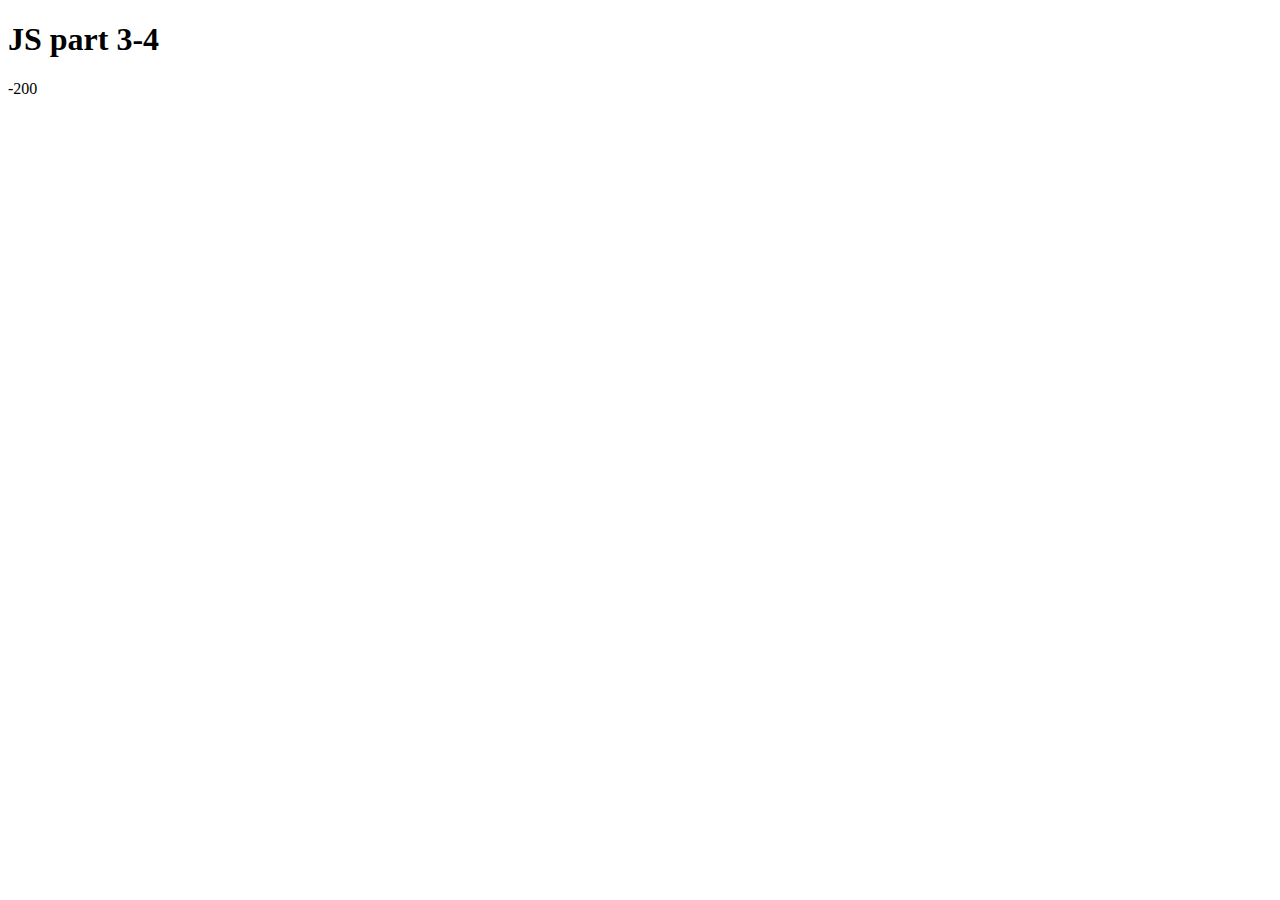
==== jspart3-4.html @ 3aa301a3 "new repo" ====
<!DOCTYPE html>
<html lang="en">
<head>
    <meta charset="UTF-8">
    <meta name="viewport" content="width=device-width, initial-scale=1.0">
    <title>JS part 3</title>
</head>
<body>
    <div>
        <h1>JS part 3-4</h1>
    </div>
</body>
</html>
<script src="jspart3-4.js"></script>
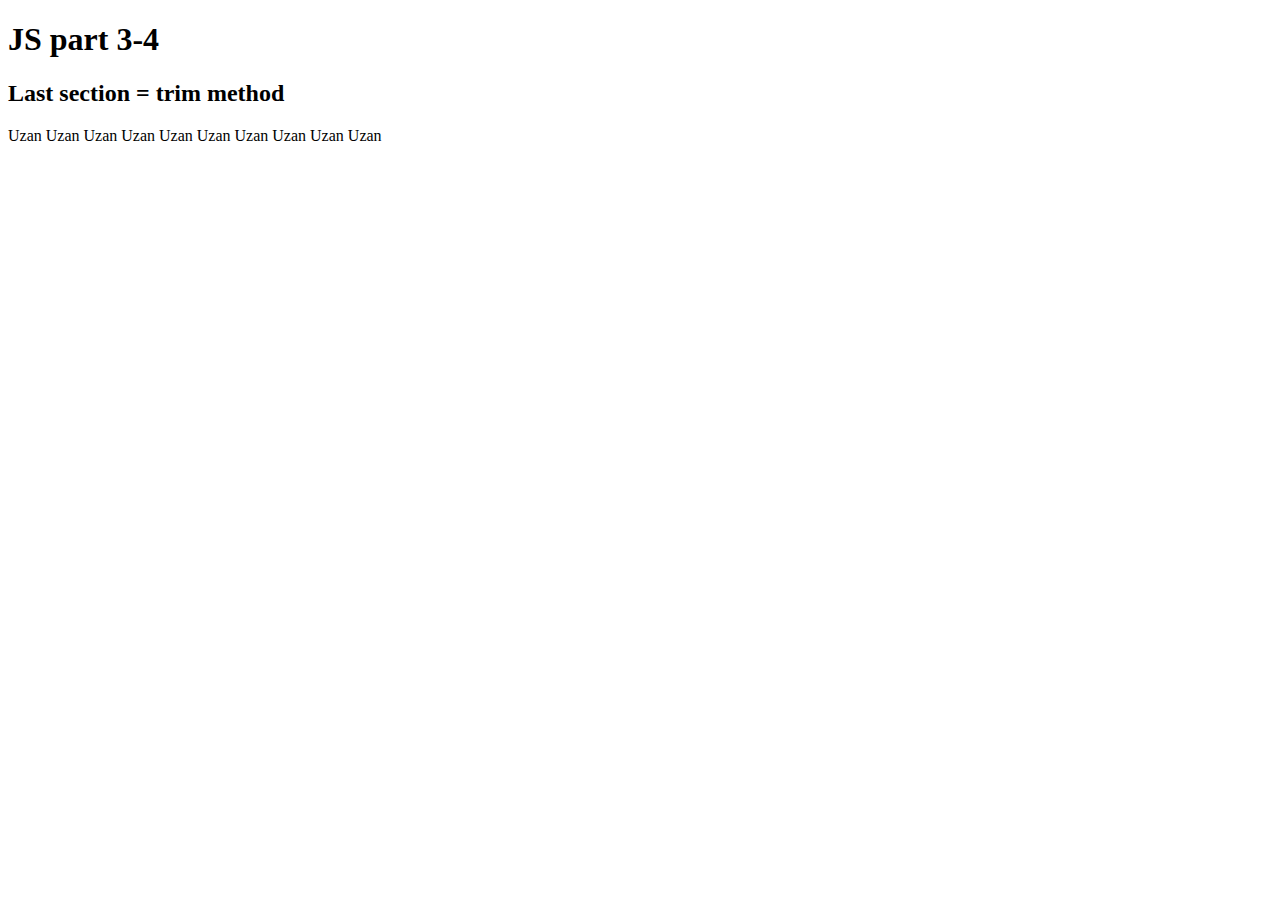
==== commit 9cc6c6d0: "trim section" ====
--- a/jspart3-4.html
+++ b/jspart3-4.html
@@ -3,12 +3,15 @@
 <head>
     <meta charset="UTF-8">
     <meta name="viewport" content="width=device-width, initial-scale=1.0">
-    <title>JS part 3</title>
+    <title>JS part 3-4</title>
 </head>
 <body>
     <div>
         <h1>JS part 3-4</h1>
     </div>
+    <div>
+        <h2>Last section = trim method</h2>
+    </div>
 </body>
 </html>
 <script src="jspart3-4.js"></script>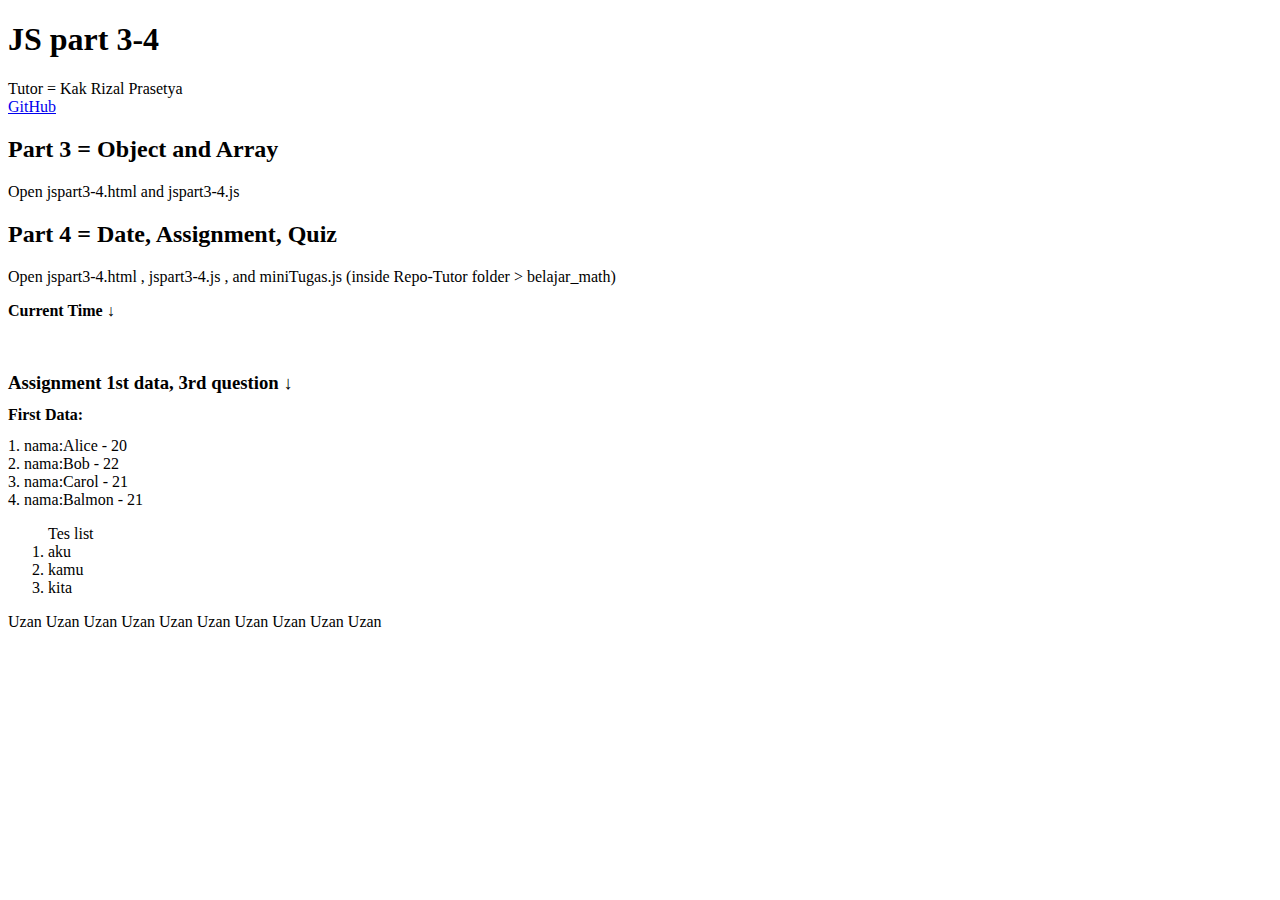
==== commit f64e311c: "progress minitugas, Quiz not yet" ====
--- a/jspart3-4.html
+++ b/jspart3-4.html
@@ -8,9 +8,41 @@
 <body>
     <div>
         <h1>JS part 3-4</h1>
+        <p>Tutor = Kak Rizal Prasetya <br> <a href="https://github.com/prasetya12/batch_8">GitHub</a></p>
     </div>
     <div>
-        <h2>Last section = trim method</h2>
+        <h2>Part 3 = Object and Array</h2>
+        <p>Open jspart3-4.html and jspart3-4.js</p>
+    </div>
+    <div>
+        <h2>Part 4 = Date, Assignment, Quiz</h2>
+        <p>Open jspart3-4.html , jspart3-4.js , and miniTugas.js (inside Repo-Tutor folder &#62; belajar_math)</p>
+        <!-- show current time -->
+        <section>
+            <p><b>Current Time &darr;</b></p>
+            <div id="current-time"></div>
+        </section>
+        <br>
+        <!-- assignment -->
+        <section>
+            <h3>Assignment 1st data, 3rd question &darr;</h3>
+            <!-- use div / ol/ul to contain the data -->
+            <div>
+                <ol id="show-object-data" style="list-style-type: none; padding-left: 0;"><h4 style="line-height: 0;">First Data:</h4></ol>
+            </div>
+            <!-- Second Data -->
+            <div>
+
+            </div>
+        </section>
+        <!-- test section -->
+        <section>
+            <ol>Tes list
+                <li>aku</li>
+                <li>kamu</li>
+                <li>kita</li>
+            </ol>
+        </section>
     </div>
 </body>
 </html>
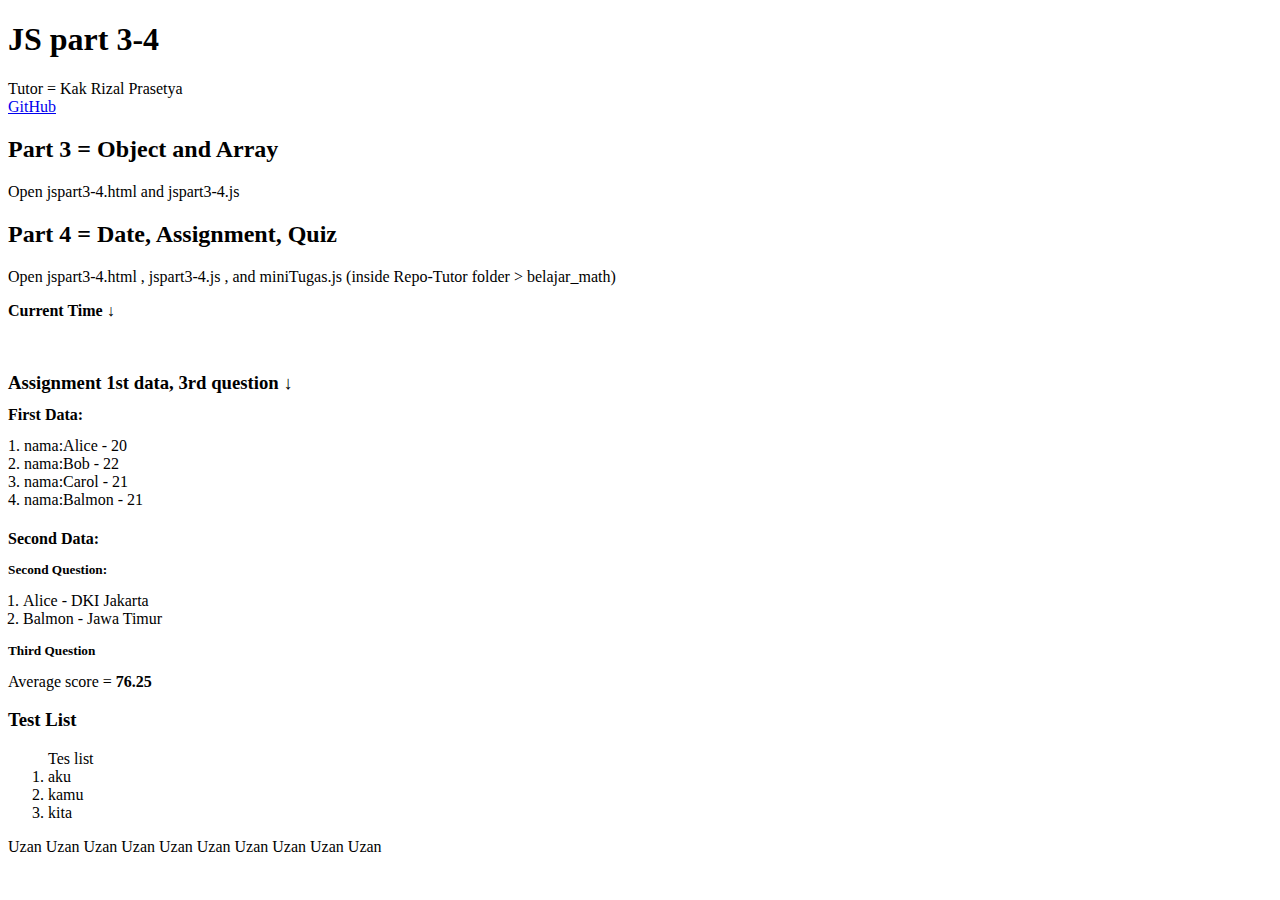
==== commit 9bf9c245: "clear JS part 3-4" ====
--- a/jspart3-4.html
+++ b/jspart3-4.html
@@ -32,11 +32,23 @@
             </div>
             <!-- Second Data -->
             <div>
-
+                <h4 style="padding-left: 0px;">Second Data:</h4>
+                <!-- Second Data; Second Question -->
+                <div>
+                    <h5 style="line-height: 0;">Second Question:</h5>
+                    <ol style="padding-left: 15px;" id="mhs-informatika-elm">
+                    </ol>
+                </div>
+                <!-- Second Data; Third Question -->
+                <div>
+                    <h5 style="line-height: 0;padding-left: 0px;">Third Question</h5>
+                    <p id="avg-score"></p>
+                </div>
             </div>
         </section>
         <!-- test section -->
         <section>
+            <h3>Test List</h3>
             <ol>Tes list
                 <li>aku</li>
                 <li>kamu</li>
